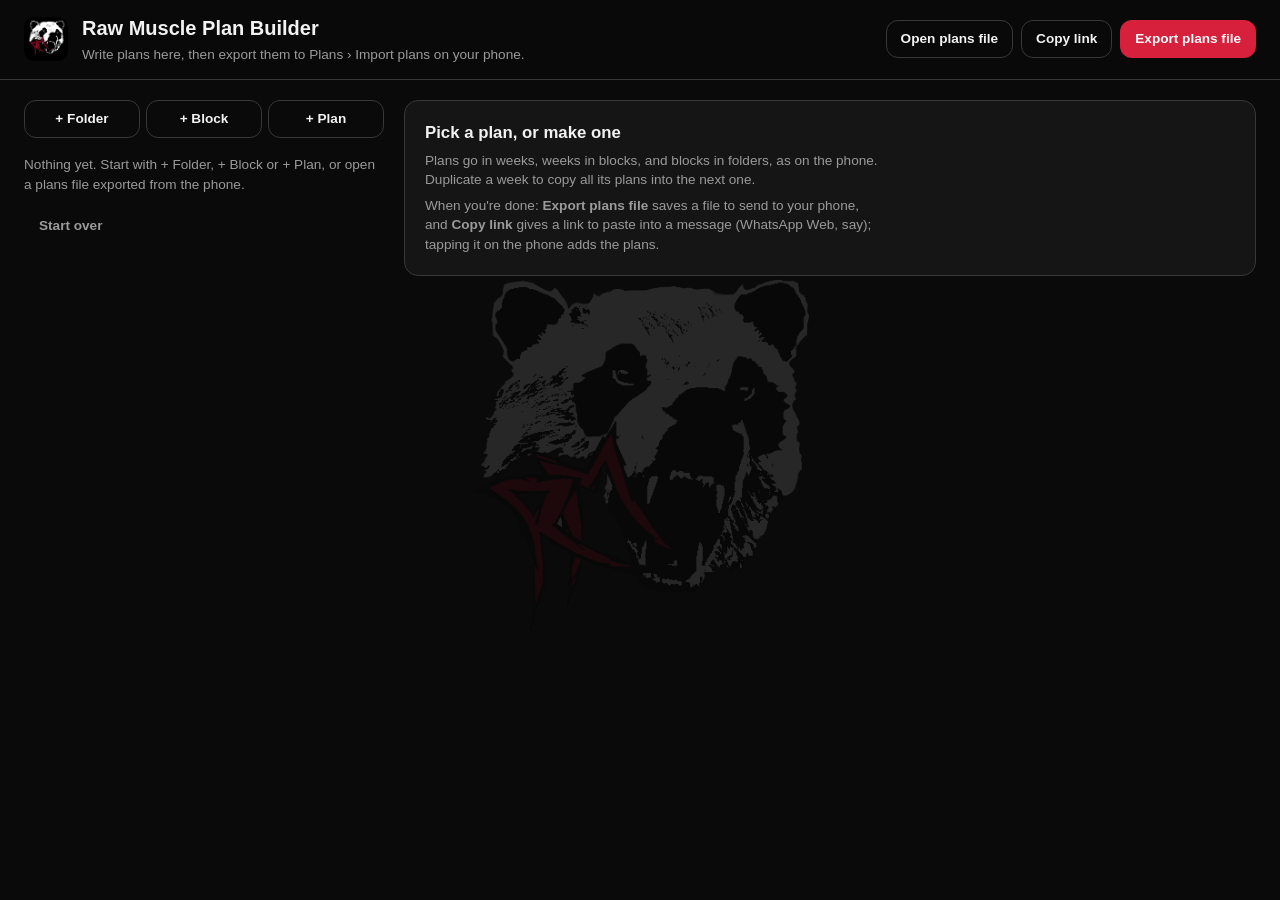
==== docs/desktop/index.html @ fa5bf791 "Desktop plan builder at /gym_planner/desktop/ A wide-screen page for writing plans with a keyboard: " ====
<!doctype html>
<html lang="en" data-theme="rawmuscle">
  <head>
    <meta charset="utf-8" />
    <meta name="viewport" content="width=device-width, initial-scale=1" />
    <title>Raw Muscle Plan Builder</title>
    <link rel="icon" href="../icons/icon-192.png" />
    <link rel="stylesheet" href="../app.css" />
    <link rel="stylesheet" href="desktop.css" />
  </head>
  <body>
    <header class="topbar">
      <div class="brand">
        <img src="../icons/icon-192.png" alt="" />
        <div>
          <h1>Raw Muscle Plan Builder</h1>
          <p class="muted">
            Write plans here, then export them to Plans › Import plans on your phone.
          </p>
        </div>
      </div>
      <div class="toolbar">
        <button class="btn small ghost" data-act="import">Open plans file</button>
        <button class="btn small ghost" data-act="copy-link">Copy link</button>
        <button class="btn small" data-act="export">Export plans file</button>
      </div>
    </header>

    <main class="layout">
      <aside class="side">
        <div class="side-tools">
          <button class="btn small ghost" data-act="add-folder">+ Folder</button>
          <button class="btn small ghost" data-act="add-block" data-folder="">+ Block</button>
          <button class="btn small ghost" data-act="add-plan" data-place="">+ Plan</button>
        </div>
        <nav id="tree" class="tree"></nav>
        <button class="btn small subtle clear" data-act="clear">Start over</button>
      </aside>
      <section id="editor" class="editor"></section>
    </main>

    <input id="import-file" type="file" hidden />
    <datalist id="exercise-names"></datalist>
    <div id="toast" class="toast" hidden></div>

    <script src="../exercises.js"></script>
    <script src="desktop.js"></script>
  </body>
</html>
---- docs/app.css ----
/* Raw Muscle Gym Tracker - phone first. Nothing here assumes a mouse or a wide screen. */

/* Raw Muscle is the default look: the logo's red, black and white. Not from
 * DaisyUI (none is red, black and white). The logo red (#930b24) is too dark
 * to read as text on black, so the accent is a brighter step of it; completed
 * sets show white instead of green. */
:root,
[data-theme="rawmuscle"] {
  color-scheme: dark;
  --bg: #0a0a0a;
  --surface: #151515;
  --surface-2: #232323;
  --text: #f2f2f2;
  --accent: #d6203c;
  --on-accent: #fff;
  --good: #f2f2f2;
  --on-good: #0a0a0a;
  --danger: #ff5c5c;
  --warn: #ffb547;
  --radius: 14px;
  --tabbar-h: 58px;
}

/* -------------------------------------------------------------- themes
 * Colour palettes borrowed from DaisyUI's themes, picked in Settings and
 * stored in the localStorage pref `theme`. A theme sets the core colours;
 * the rule below derives the in-between shades from them. The selectors
 * aren't tied to :root so the theme swatches in Settings can preview a
 * palette by carrying data-theme themselves. Spicy, the app's original look,
 * sets every shade itself. */
:root,
[data-theme]:not([data-theme="spicy"]) {
  --line: color-mix(in srgb, var(--text) 16%, var(--surface));
  --muted: color-mix(in srgb, var(--text) 62%, var(--bg));
  --accent-dim: color-mix(in srgb, var(--accent) 55%, var(--bg));
  --bar: color-mix(in srgb, var(--bg) 92%, transparent);
  --bar-2: color-mix(in srgb, var(--surface) 96%, transparent);
}
[data-theme="spicy"] {
  color-scheme: dark;
  --bg: #0e1117;
  --surface: #171b24;
  --surface-2: #1f2430;
  --line: #2b3140;
  --text: #e7eaf0;
  --muted: #939cae;
  --accent: #fa85ea;
  --accent-dim: #8f4f87;
  --on-accent: #fff;
  --good: #3ddc84;
  --on-good: #04160c;
  --danger: #ff5f5f;
  --warn: #ffb547;
  --bar: rgba(14, 17, 23, 0.92);
  --bar-2: rgba(23, 27, 36, 0.96);
}

[data-theme="dark"] {
  color-scheme: dark;
  --bg: #15191e;
  --surface: #1d232a;
  --surface-2: #2a323c;
  --text: #a6adbb;
  --accent: #7480ff;
  --on-accent: #050617;
  --good: #00a96e;
  --on-good: #000a05;
  --danger: #ff5861;
  --warn: #ffbe00;
}
[data-theme="night"] {
  color-scheme: dark;
  --bg: #0b1222;
  --surface: #0f172a;
  --surface-2: #1e293b;
  --text: #c9cbd0;
  --accent: #38bdf8;
  --on-accent: #010d15;
  --good: #2dd4bf;
  --on-good: #01100e;
  --danger: #fb7085;
  --warn: #f4bf50;
}
[data-theme="dracula"] {
  color-scheme: dark;
  --bg: #21222c;
  --surface: #282a36;
  --surface-2: #414558;
  --text: #f8f8f2;
  --accent: #ff79c6;
  --on-accent: #16050f;
  --good: #50fa7b;
  --on-good: #021505;
  --danger: #ff5555;
  --warn: #f1fa8c;
}
[data-theme="synthwave"] {
  color-scheme: dark;
  --bg: #120b2e;
  --surface: #1a103d;
  --surface-2: #221551;
  --text: #f9f7fd;
  --accent: #e779c1;
  --on-accent: #12050e;
  --good: #71ead2;
  --on-good: #051310;
  --danger: #ec8c78;
  --warn: #f3cc30;
}
[data-theme="forest"] {
  color-scheme: dark;
  --bg: #0f0b0b;
  --surface: #171212;
  --surface-2: #2a2222;
  --text: #cac9c9;
  --accent: #1eb854;
  --on-accent: #000c03;
  --good: #00a96e;
  --on-good: #000a05;
  --danger: #ff5861;
  --warn: #ffbe00;
}
[data-theme="coffee"] {
  color-scheme: dark;
  --bg: #1a1219;
  --surface: #20161f;
  --surface-2: #2d1f2c;
  --text: #c59f60;
  --accent: #db924b;
  --on-accent: #110802;
  --good: #9db787;
  --on-good: #090c06;
  --danger: #fc9581;
  --warn: #ffd25f;
}
[data-theme="sunset"] {
  color-scheme: dark;
  --bg: #0b1418;
  --surface: #121c22;
  --surface-2: #1b2a33;
  --text: #9fb9d0;
  --accent: #ff865b;
  --on-accent: #160603;
  --good: #62d394;
  --on-good: #031109;
  --danger: #ff6f6f;
  --warn: #efd057;
}
[data-theme="light"] {
  color-scheme: light;
  --bg: #f2f2f2;
  --surface: #ffffff;
  --surface-2: #e5e6e6;
  --text: #1f2937;
  --accent: #491eff;
  --on-accent: #ffffff;
  --good: #00a96e;
  --on-good: #ffffff;
  --danger: #e5404a;
  --warn: #a87a00;
}
[data-theme="cupcake"] {
  color-scheme: light;
  --bg: #efeae6;
  --surface: #faf7f5;
  --surface-2: #e7e2df;
  --text: #291334;
  --accent: #65c3c8;
  --on-accent: #042f31;
  --good: #36d399;
  --on-good: #022b1c;
  --danger: #e5506b;
  --warn: #a87700;
}
[data-theme="emerald"] {
  color-scheme: light;
  --bg: #f2f2f2;
  --surface: #ffffff;
  --surface-2: #e5e6e6;
  --text: #333c4d;
  --accent: #377cfb;
  --on-accent: #ffffff;
  --good: #66cc8a;
  --on-good: #223d30;
  --danger: #e5484d;
  --warn: #a87500;
}
[data-theme="nord"] {
  color-scheme: light;
  --bg: #e5e9f0;
  --surface: #eceff4;
  --surface-2: #d8dee9;
  --text: #2e3440;
  --accent: #5e81ac;
  --on-accent: #ffffff;
  --good: #8fbcbb;
  --on-good: #1d2b2b;
  --danger: #bf616a;
  --warn: #b0603e;
}

* {
  box-sizing: border-box;
  -webkit-tap-highlight-color: transparent;
}

/* Several things below are display:flex, which would otherwise beat the UA
 * stylesheet's rule for the hidden attribute. The JS toggles .hidden a lot. */
[hidden] {
  display: none !important;
}

html,
body {
  margin: 0;
  background: var(--bg);
  color: var(--text);
  font:
    16px/1.45 -apple-system,
    BlinkMacSystemFont,
    "Segoe UI",
    Roboto,
    sans-serif;
  overscroll-behavior-y: contain;
}

h1,
h2,
h3 {
  margin: 0;
  font-weight: 650;
}
h1 {
  font-size: 1.25rem;
}
h2 {
  font-size: 1.05rem;
}
h3 {
  font-size: 0.95rem;
}
p {
  margin: 0.35rem 0 0;
}

.muted {
  color: var(--muted);
  font-size: 0.85rem;
}

.muted.warn {
  color: var(--warn);
}

/* ---------------------------------------------------------------- layout */

.topbar {
  position: sticky;
  top: 0;
  z-index: 5;
  display: flex;
  align-items: center;
  justify-content: space-between;
  gap: 12px;
  padding: calc(env(safe-area-inset-top) + 14px) 16px 12px;
  background: var(--bar);
  backdrop-filter: blur(8px);
  border-bottom: 1px solid var(--line);
}

.topbar-note {
  color: var(--muted);
  font-size: 0.8rem;
}

.topbar-end {
  display: flex;
  align-items: center;
  gap: 10px;
}

/* Settings gear: a 40px tap target, pulled in so the icon lines up with the
 * page's right edge. */
.icon-btn {
  display: grid;
  place-items: center;
  width: 40px;
  height: 40px;
  margin: -8px -9px -8px 0;
  padding: 0;
  border: 0;
  border-radius: 10px;
  background: transparent;
  color: var(--muted);
  cursor: pointer;
}
.icon-btn:active {
  background: var(--surface-2);
  color: var(--text);
}

body {
  /* No text selection or iOS callout on long-press; inputs opt back in below. */
  -webkit-user-select: none;
  user-select: none;
  -webkit-touch-callout: none;
  display: flex;
  flex-direction: column;
  min-height: 100vh;
  min-height: 100dvh;
}

/* The logo as a faint watermark, fixed in the middle of the screen behind
 * everything. body is transparent so this sits above html's background but
 * below all content; it never takes taps. The logo has both white and black
 * in it, so one half or the other shows on dark and light themes alike. */
body {
  background: transparent;
}
body::before {
  content: "";
  position: fixed;
  inset: 0;
  z-index: -1;
  pointer-events: none;
  background: url("icons/watermark.png") center / min(70vw, 340px) no-repeat;
  opacity: 0.12;
}

#main {
  flex: 1;
  display: flex;
  flex-direction: column;
  padding: 14px 16px calc(var(--tabbar-h) + env(safe-area-inset-bottom) + 24px);
}

/* Plans fills the screen so its footer controls sit at the bottom of the
 * page, not just under a short list. */
#view-plans {
  flex: 1;
  display: flex;
  flex-direction: column;
}
#plan-list {
  margin-bottom: 16px;
}
.page-foot {
  margin-top: auto;
}

.stack {
  display: flex;
  flex-direction: column;
  gap: 12px;
}
.stack.tight {
  gap: 8px;
}
.row {
  display: flex;
  gap: 8px;
  align-items: center;
}
.row.wrap {
  flex-wrap: wrap;
}
/* Rows of buttons inside a wrapping row: each takes a full line. */
.row.wrap > .row {
  flex-basis: 100%;
}
/* Buttons share the line equally. */
.row.fill > .btn {
  flex: 1;
}
.spread {
  display: flex;
  justify-content: space-between;
  align-items: center;
  gap: 10px;
}
.grow {
  flex: 1;
  min-width: 0;
}

.card {
  background: var(--surface);
  border: 1px solid var(--line);
  border-radius: var(--radius);
  padding: 14px;
}

/* Plan groups: a folder holds blocks and plans, a block holds weeks, a week
 * holds plan cards. */
.group {
  background: var(--surface);
  border: 1px solid var(--line);
  border-radius: var(--radius);
}
.group > summary {
  list-style: none;
  display: flex;
  align-items: center;
  gap: 12px;
  min-height: 52px;
  padding: 12px 14px;
  cursor: pointer;
  font-weight: 650;
  font-size: 1.05rem;
}
.group > summary::-webkit-details-marker {
  display: none;
}
.group .group {
  background: var(--surface-2);
}
.group .group > summary {
  font-size: 0.95rem;
}
.group .group .card {
  background: var(--surface);
}
/* A folder holds blocks and plans, so it sits one level further out. */
.group.folder {
  border-left: 3px solid var(--accent-dim);
}
.group.folder .group .group {
  background: var(--surface);
}
.group.folder .group .group .card {
  background: var(--surface-2);
}
/* A plan in a week that has been done. */
.plan-card.completed {
  border-color: var(--accent);
}
/* A plan card's title drops down to list its exercises. */
.plan-card > details > summary {
  list-style: none;
  display: flex;
  align-items: center;
  gap: 12px;
  cursor: pointer;
}
.plan-card > details > summary::-webkit-details-marker {
  display: none;
}
.plan-card > details[open] > summary .chev {
  transform: rotate(45deg);
}
.plan-exercises {
  list-style: none;
  margin: 12px 0 0;
  padding: 0;
  display: flex;
  flex-direction: column;
  gap: 6px;
}
.plan-exercises li {
  display: flex;
  align-items: baseline;
  gap: 10px;
  background: var(--surface-2);
  border-radius: 10px;
  padding: 8px 10px;
  font-size: 0.9rem;
}
.plan-exercises .muted {
  font-size: 0.8rem;
  white-space: nowrap;
}
.group .group .plan-exercises li {
  background: var(--surface-2);
}
.group.folder .group .group .plan-exercises li {
  background: var(--surface);
}
.group-body {
  padding: 0 12px 12px;
}
.chev {
  flex: none;
  width: 8px;
  height: 8px;
  margin-left: 2px;
  border-right: 2px solid var(--muted);
  border-bottom: 2px solid var(--muted);
  transform: rotate(-45deg);
  transition: transform 0.15s;
}
.group[open] > summary .chev {
  transform: rotate(45deg);
}
.group-label {
  margin: 8px 2px 0;
  color: var(--muted);
  font-size: 0.78rem;
  text-transform: uppercase;
  letter-spacing: 0.06em;
}

/* A workout still running, shown on the Train start page. */
.current-session {
  border-color: var(--good);
  margin-bottom: 8px;
}

.session-head {
  display: flex;
  justify-content: space-between;
  align-items: center;
  gap: 12px;
}
#history-list > button {
  color: var(--text);
}

/* ---------------------------------------------------------------- buttons */

.btn {
  appearance: none;
  border: 1px solid transparent;
  border-radius: 12px;
  background: var(--accent);
  color: var(--on-accent);
  font: inherit;
  font-weight: 600;
  padding: 13px 16px;
  min-height: 48px; /* thumb-sized, mid-workout */
  width: 100%;
  cursor: pointer;
}
.btn:active {
  transform: scale(0.985);
}

.btn.ghost {
  background: transparent;
  border-color: var(--line);
  color: var(--text);
}
.btn.subtle {
  background: transparent;
  border-color: transparent;
  color: var(--muted);
  min-height: 40px;
}
.btn.danger {
  background: transparent;
  border-color: var(--danger);
  color: var(--danger);
}
.btn.good {
  background: var(--good);
  color: var(--on-good);
}
.btn.small {
  width: auto;
  min-height: 38px;
  padding: 8px 14px;
  font-size: 0.85rem;
}
.btn[disabled] {
  opacity: 0.45;
}

/* ---------------------------------------------------------------- inputs */

input,
select,
textarea {
  font: inherit;
  color: var(--text);
  background: var(--surface-2);
  border: 1px solid var(--line);
  border-radius: 10px;
  padding: 11px 12px;
  width: 100%;
  min-height: 46px;
}
input,
textarea,
[contenteditable] {
  -webkit-user-select: text;
  user-select: text;
  -webkit-touch-callout: default;
}
input:focus,
select:focus,
textarea:focus {
  outline: 2px solid var(--accent-dim);
}
label {
  display: block;
  font-size: 0.8rem;
  color: var(--muted);
  margin-bottom: 4px;
}
.field {
  flex: 1;
  min-width: 0;
}

/* ---------------------------------------------------------------- exercise cards */

.exercise {
  background: var(--surface);
  border: 1px solid var(--line);
  border-radius: var(--radius);
  overflow: hidden;
}
.exercise-head {
  padding: 12px 14px;
  display: flex;
  justify-content: space-between;
  align-items: center;
  gap: 10px;
}
.exercise-head.done {
  border-left: 3px solid var(--good);
}
/* Marked Done: the title folds the card open and closed. */
.exercise.finished .exercise-head [data-action="toggle-exercise"] {
  cursor: pointer;
}
.chev-btn {
  flex: none;
  display: grid;
  place-items: center;
  width: 36px;
  height: 36px;
  margin-right: -8px;
  background: none;
  border: 0;
  cursor: pointer;
}
.exercise.open .chev-btn .chev {
  transform: rotate(45deg);
}
.exercise-foot {
  display: flex;
  padding: 0 14px 14px;
}
.exercise-foot .btn {
  flex: 1;
}
.target {
  font-size: 0.8rem;
  color: var(--muted);
}
.prev {
  font-size: 0.78rem;
  color: var(--accent);
}

.setlist {
  display: flex;
  flex-direction: column;
  gap: 6px;
  padding: 0 14px 12px;
}
.setrow {
  display: grid;
  grid-template-columns: 26px 1fr auto;
  align-items: center;
  gap: 10px;
  background: var(--surface-2);
  border-radius: 10px;
  padding: 8px 10px;
  font-variant-numeric: tabular-nums;
}
.setrow .idx {
  color: var(--muted);
  font-size: 0.8rem;
}
.setrow .del {
  background: none;
  border: 0;
  color: var(--muted);
  font-size: 1.1rem;
  padding: 4px 8px;
  cursor: pointer;
}

.logform {
  display: grid;
  grid-template-columns: 1fr 1fr 1fr auto;
  gap: 8px;
  padding: 0 14px 14px;
}
.logform .btn {
  width: auto;
  padding: 0 18px;
}
.logform .check {
  grid-column: 1 / -1;
  margin-top: 0;
}

/* A tick box with its label beside it (the global label style stacks). */
.check {
  display: inline-flex;
  align-items: center;
  gap: 10px;
  margin: 8px 0 0;
  min-height: 36px;
  font-size: 0.9rem;
  color: var(--text);
  cursor: pointer;
}
.check input {
  width: 22px;
  height: 22px;
  min-height: 0;
  margin: 0;
  padding: 0;
  accent-color: var(--accent);
}

.setrow.warmup {
  color: var(--muted);
}
.setrow.warmup .idx {
  color: var(--accent);
  font-weight: 650;
}

/* Install steps for iPhone, with Safari's share icon inline. */
.steps {
  margin: 0;
  padding-left: 1.3em;
}
.steps li + li {
  margin-top: 10px;
}
.inline-icon {
  width: 1.15em;
  height: 1.15em;
  vertical-align: -0.2em;
}

.pill {
  display: inline-block;
  padding: 2px 8px;
  border-radius: 999px;
  background: var(--surface-2);
  border: 1px solid var(--line);
  font-size: 0.72rem;
  color: var(--muted);
}

/* ---------------------------------------------------------------- tab bar */

.tabbar {
  position: fixed;
  left: 0;
  right: 0;
  bottom: 0;
  z-index: 6;
  display: flex;
  background: var(--bar-2);
  backdrop-filter: blur(8px);
  border-top: 1px solid var(--line);
  padding-bottom: env(safe-area-inset-bottom);
}
.tab {
  flex: 1;
  background: none;
  border: 0;
  color: var(--muted);
  font: inherit;
  font-size: 0.7rem;
  height: var(--tabbar-h);
  display: flex;
  flex-direction: column;
  align-items: center;
  justify-content: center;
  gap: 3px;
  cursor: pointer;
}
.tab.active {
  color: var(--accent);
}
.tab-icon {
  font-size: 1.1rem;
  line-height: 1;
}

/* ---------------------------------------------------------------- sheet */

/* top and height are set from the visual viewport in fitSheet(), so the sheet
 * sits above the on-screen keyboard. */
.sheet-backdrop {
  position: fixed;
  top: 0;
  left: 0;
  right: 0;
  height: 100%;
  z-index: 20;
  background: rgba(0, 0, 0, 0.55);
  display: flex;
  align-items: flex-end;
}
.sheet {
  width: 100%;
  max-height: 88%;
  background: var(--surface);
  border-radius: 18px 18px 0 0;
  border-top: 1px solid var(--line);
  display: flex;
  flex-direction: column;
  animation: rise 0.18s ease-out;
}
@keyframes rise {
  from {
    transform: translateY(16px);
    opacity: 0.6;
  }
}
.sheet-head {
  display: flex;
  justify-content: space-between;
  align-items: center;
  padding: 14px 16px;
  border-bottom: 1px solid var(--line);
}
.sheet-body {
  flex: 1 1 auto;
  min-height: 0;
  padding: 14px 16px calc(env(safe-area-inset-bottom) + 20px);
  overflow-y: auto;
  -webkit-overflow-scrolling: touch;
}
.sheet-foot {
  flex: none;
  padding: 12px 16px calc(env(safe-area-inset-bottom) + 12px);
  border-top: 1px solid var(--line);
}
/* With a footer, the body no longer touches the bottom edge. */
.sheet-body:has(+ .sheet-foot:not([hidden])) {
  padding-bottom: 16px;
}

.picker-item {
  display: flex;
  justify-content: space-between;
  align-items: center;
  gap: 10px;
  width: 100%;
  text-align: left;
  background: var(--surface-2);
  border: 1px solid var(--line);
  border-radius: 10px;
  color: var(--text);
  font: inherit;
  padding: 12px;
  min-height: 48px;
  cursor: pointer;
}
.picker-item.selected {
  border-color: var(--accent);
}

/* ---------------------------------------------------------------- toast */

.toast {
  position: fixed;
  left: 50%;
  bottom: calc(var(--tabbar-h) + env(safe-area-inset-bottom) + 16px);
  transform: translateX(-50%);
  z-index: 30;
  background: var(--surface-2);
  border: 1px solid var(--line);
  border-radius: 999px;
  padding: 9px 16px;
  font-size: 0.85rem;
  max-width: 88vw;
}

.empty {
  text-align: center;
  color: var(--muted);
  padding: 28px 8px;
}

/* A tablet or desktop browser just gets the phone layout, centred. */
@media (min-width: 620px) {
  #main,
  .topbar {
    max-width: 560px;
    margin-inline: auto;
  }
  .tabbar {
    max-width: 560px;
    left: 50%;
    transform: translateX(-50%);
    border-radius: 14px 14px 0 0;
    border: 1px solid var(--line);
  }
  .sheet {
    max-width: 560px;
    margin-inline: auto;
  }
}

/* ------------------------------------------------------------ drag to sort */

.drag-handle {
  appearance: none;
  flex: none;
  display: grid;
  place-items: center;
  width: 32px;
  height: 44px;
  margin: -8px 0 -8px -8px;
  padding: 0;
  border: 0;
  background: transparent;
  color: var(--muted);
  cursor: grab;
  touch-action: none;
  user-select: none;
  -webkit-user-select: none;
  -webkit-touch-callout: none;
}

body.dragging,
body.dragging * {
  cursor: grabbing !important;
  user-select: none;
  -webkit-user-select: none;
}

.drag-ghost {
  position: fixed;
  z-index: 40;
  margin: 0;
  pointer-events: none;
  box-shadow: 0 14px 34px rgba(0, 0, 0, 0.55);
  border-color: var(--accent-dim) !important;
  opacity: 0.95;
  transition:
    opacity 0.12s,
    border-color 0.12s;
}
.drag-ghost.doomed {
  border-color: var(--danger) !important;
  opacity: 0.6;
}

.drag-placeholder {
  border: 2px dashed var(--line);
  border-radius: var(--radius);
}

.trash {
  position: fixed;
  left: 0;
  right: 0;
  bottom: 0;
  z-index: 35;
  display: flex;
  align-items: center;
  justify-content: center;
  gap: 10px;
  min-height: calc(var(--tabbar-h) + 30px + env(safe-area-inset-bottom));
  padding-bottom: env(safe-area-inset-bottom);
  background: color-mix(in srgb, var(--danger) 14%, var(--bg));
  border-top: 2px dashed color-mix(in srgb, var(--danger) 50%, transparent);
  color: var(--danger);
  font-weight: 600;
  animation: trash-in 0.15s ease-out;
  transition: background 0.12s;
}
.trash.armed {
  background: var(--danger);
  border-top-color: var(--danger);
  color: #fff;
}
.trash.armed svg {
  transform: scale(1.2);
}
.trash svg {
  transition: transform 0.12s;
}

@keyframes trash-in {
  from {
    transform: translateY(100%);
  }
}

/* Hold and drag a plan or block into a folder. */
[data-move] {
  -webkit-touch-callout: none;
  -webkit-user-select: none;
  user-select: none;
}
.moving {
  opacity: 0.35;
}
.move-ghost {
  list-style: none;
  background: var(--surface-2);
  border: 1px solid var(--accent-dim);
  border-radius: var(--radius);
}
.group.drop-here,
.unfile.drop-here {
  outline: 2px solid var(--accent);
  outline-offset: 2px;
}
/* Where a held plan or block will land: a line above or below that one. */
.drop-before {
  box-shadow: 0 -7px 0 -4px var(--accent);
}
.drop-after {
  box-shadow: 0 7px 0 -4px var(--accent);
}
.unfile {
  position: fixed;
  left: 0;
  right: 0;
  bottom: 0;
  z-index: 35;
  display: flex;
  align-items: center;
  justify-content: center;
  min-height: calc(var(--tabbar-h) + 30px + env(safe-area-inset-bottom));
  padding-bottom: env(safe-area-inset-bottom);
  background: var(--bar-2);
  border-top: 2px dashed var(--line);
  color: var(--muted);
  font-weight: 600;
  animation: trash-in 0.15s ease-out;
}
.unfile.drop-here {
  outline-offset: -4px;
  color: var(--text, #fff);
}

/* Browser tab, not installed: the install button is the only thing on screen. */
body.gated .topbar,
body.gated main,
body.gated .tabbar {
  display: none;
}
.install-gate {
  position: fixed;
  inset: 0;
  z-index: 25;
  display: flex;
  flex-direction: column;
  align-items: center;
  justify-content: center;
  gap: 16px;
  padding: 24px;
  text-align: center;
  background: var(--bg);
}
.install-gate .btn {
  width: auto;
  min-width: 200px;
  margin-top: 8px;
}


/* Theme picker in Settings: a button showing the current theme opens a grid
 * of swatches, each carrying its own data-theme so it paints in that palette. */
.theme-toggle {
  appearance: none;
  display: flex;
  align-items: center;
  gap: 8px;
  min-height: 38px;
  padding: 8px 12px;
  border: 1px solid var(--line);
  border-radius: 12px;
  background: var(--surface-2);
  color: var(--text);
  font: inherit;
  font-size: 0.85rem;
  font-weight: 600;
  cursor: pointer;
}
.theme-toggle[aria-expanded="true"] {
  border-color: var(--accent);
}
.theme-grid {
  display: grid;
  grid-template-columns: repeat(auto-fill, minmax(96px, 1fr));
  gap: 8px;
  margin-top: 10px;
}
.theme-swatch {
  appearance: none;
  display: flex;
  flex-direction: column;
  align-items: flex-start;
  gap: 6px;
  padding: 10px;
  border: 2px solid var(--line);
  border-radius: 12px;
  background: var(--bg);
  color: var(--text);
  font: inherit;
  font-size: 0.85rem;
  font-weight: 600;
  cursor: pointer;
}
.theme-swatch[aria-pressed="true"] {
  border-color: var(--accent);
}
.theme-dots {
  display: flex;
  gap: 4px;
}
.theme-dots i {
  width: 14px;
  height: 14px;
  border-radius: 50%;
}
.theme-toggle .theme-dots {
  padding: 4px 6px;
  border-radius: 999px;
  background: var(--bg);
}

/* Bear logo next to the app name: on the install gate and at the foot of
 * Settings. The icon has its own black square, so it reads on every theme. */
.brand-logo {
  width: 96px;
  height: 96px;
  border-radius: 22px;
}
.brand-logo.small {
  width: 32px;
  height: 32px;
  border-radius: 8px;
}
.brand-footer {
  display: flex;
  align-items: center;
  justify-content: center;
  gap: 10px;
  margin-top: 24px;
  padding-top: 16px;
  border-top: 1px solid var(--line);
  color: var(--muted);
  font-size: 0.85rem;
  font-weight: 600;
}
.install-gate a {
  color: var(--accent);
}
---- docs/desktop/desktop.css ----
/* Raw Muscle Plan Builder: the desktop page. Colours, buttons and inputs come
 * from ../app.css; this lays them out for a wide screen and a mouse. */

body {
  -webkit-user-select: auto;
  user-select: auto;
}

.topbar {
  padding: 14px 24px;
  flex-wrap: wrap;
  max-width: none; /* app.css narrows and centres it at phone width */
  margin-inline: 0;
}
.brand {
  display: flex;
  align-items: center;
  gap: 14px;
}
.brand img {
  width: 44px;
  height: 44px;
  border-radius: 10px;
}
.brand .muted {
  margin: 2px 0 0;
}
.toolbar {
  display: flex;
  gap: 8px;
  flex-wrap: wrap;
}

.layout {
  flex: 1;
  display: grid;
  grid-template-columns: minmax(280px, 360px) 1fr;
  gap: 20px;
  width: 100%;
  max-width: 1280px;
  margin: 0 auto;
  padding: 20px 24px 80px;
  box-sizing: border-box;
}
@media (max-width: 760px) {
  .layout {
    grid-template-columns: 1fr;
    padding: 16px;
  }
}

/* ------------------------------------------------------------- the tree */

.side {
  display: flex;
  flex-direction: column;
  gap: 12px;
  align-self: start;
  position: sticky;
  top: 90px;
  max-height: calc(100vh - 110px);
  overflow: auto;
}
.side-tools {
  display: flex;
  gap: 6px;
}
.side-tools .btn {
  flex: 1;
}
.side .clear {
  align-self: flex-start;
}
.tree {
  display: flex;
  flex-direction: column;
  gap: 4px;
}
.branch > .children {
  margin-left: 14px;
  padding-left: 10px;
  border-left: 1px solid var(--line);
  display: flex;
  flex-direction: column;
  gap: 2px;
}
.node {
  display: flex;
  align-items: center;
  gap: 8px;
  min-height: 34px;
  padding: 4px 8px;
  border-radius: 8px;
  font: inherit;
  color: var(--text);
}
.node.folder {
  font-weight: 650;
  border-left: 3px solid var(--accent-dim);
}
.node.block {
  font-weight: 600;
}
.node.week {
  color: var(--muted);
  font-size: 0.9rem;
}
.node.plan {
  width: 100%;
  text-align: left;
  background: none;
  border: 1px solid transparent;
  cursor: pointer;
  font-size: 0.92rem;
}
.node.plan:hover {
  background: var(--surface);
}
.node.plan.selected {
  background: var(--surface-2);
  border-color: var(--accent-dim);
}
.node .count {
  color: var(--muted);
  font-size: 0.75rem;
}
.node .tools {
  display: flex;
  gap: 2px;
  opacity: 0;
}
.node:hover .tools,
.node:focus-within .tools {
  opacity: 1;
}
@media (hover: none) {
  .node .tools {
    opacity: 1;
  }
}
.tool {
  background: none;
  border: 0;
  border-radius: 6px;
  padding: 3px 6px;
  font: inherit;
  font-size: 0.78rem;
  color: var(--muted);
  cursor: pointer;
}
.tool:hover:not([disabled]) {
  background: var(--surface-2);
  color: var(--text);
}
.tool[disabled] {
  opacity: 0.3;
  cursor: default;
}
.grow {
  flex: 1;
  min-width: 0;
}

/* ----------------------------------------------------------- the editor */

.editor {
  display: flex;
  flex-direction: column;
  gap: 14px;
  background: var(--surface);
  border: 1px solid var(--line);
  border-radius: var(--radius);
  padding: 20px;
  align-self: start;
}
.placeholder p {
  max-width: 60ch;
}
.editor-grid {
  display: grid;
  grid-template-columns: 1fr 1fr;
  gap: 12px;
}
.items {
  width: 100%;
  border-collapse: collapse;
}
.items th {
  text-align: left;
  font-size: 0.75rem;
  font-weight: 600;
  color: var(--muted);
  padding: 0 4px 6px;
}
.items td {
  padding: 3px 4px;
}
.items input,
.items select {
  min-height: 38px;
  padding: 7px 9px;
}
.items td:nth-child(2) {
  width: 34%;
}
.items td:nth-child(n + 4):nth-child(-n + 7) {
  width: 9%;
}
.items select[disabled] {
  opacity: 0.6;
}
.items .num {
  color: var(--muted);
  font-size: 0.8rem;
  text-align: right;
  width: 20px;
}
.row-tools {
  white-space: nowrap;
}
.editor-foot {
  display: flex;
  gap: 8px;
  align-items: center;
}

.toast {
  bottom: 24px;
}
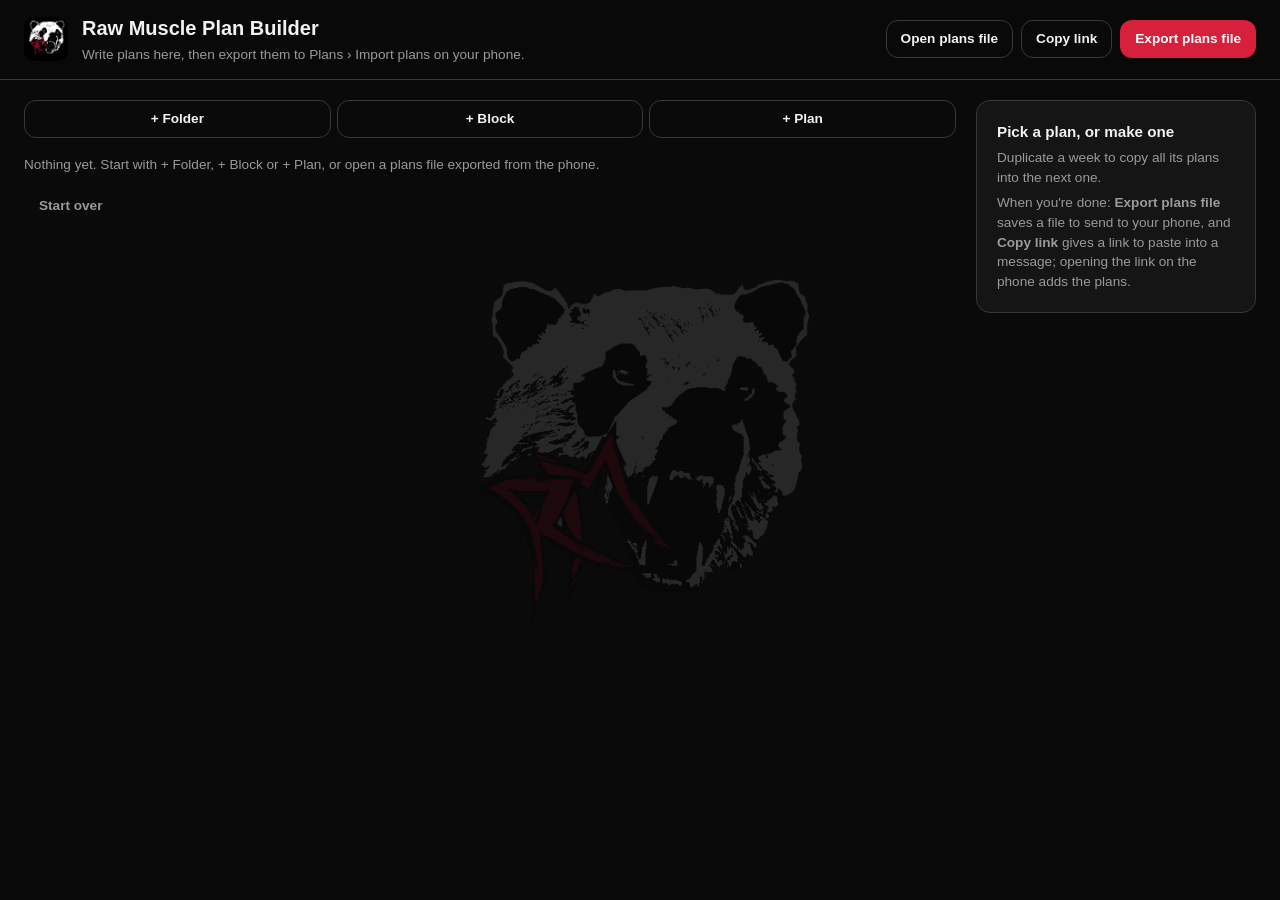
==== commit 9b470621: "SweetAlert2 dialogs in place of the browser's confirm and prompt Every delete, discard, overwrite an" ====
--- a/docs/desktop/index.html
+++ b/docs/desktop/index.html
@@ -43,6 +43,7 @@
     <datalist id="exercise-names"></datalist>
     <div id="toast" class="toast" hidden></div>
 
+    <script src="../vendor/sweetalert2/sweetalert2.all.min.js"></script>
     <script src="../exercises.js"></script>
     <script src="desktop.js"></script>
   </body>
--- a/docs/app.css
+++ b/docs/app.css
@@ -1153,3 +1153,68 @@
 .install-gate a {
   color: var(--accent);
 }
+
+/* Export plans: share a scope's file, or copy its link. */
+.export-row {
+  display: flex;
+  gap: 8px;
+}
+.export-row .btn:first-child {
+  flex: 1;
+}
+.export-row .btn:last-child {
+  width: auto;
+  flex: none;
+}
+
+/* SweetAlert2 dialogs (docs/vendor/sweetalert2), in the app's colours. Its own
+ * CSS is injected after this file, so these use two classes to win. */
+.swal2-container.swal2-backdrop-show {
+  background: rgba(0, 0, 0, 0.6);
+}
+.swal2-container {
+  z-index: 60; /* above the bottom sheet */
+}
+.swal2-popup.swal-app {
+  background: var(--surface);
+  color: var(--text);
+  border: 1px solid var(--line);
+  border-radius: var(--radius);
+  padding: 20px 18px 18px;
+}
+.swal-app .swal2-title {
+  color: var(--text);
+  font-size: 1.1rem;
+  padding: 0;
+}
+.swal-app .swal2-html-container {
+  color: var(--text);
+  font-size: 0.95rem;
+  line-height: 1.45;
+  margin: 0;
+  padding: 4px 0 0;
+}
+.swal-app .swal2-input {
+  width: 100%;
+  margin: 14px 0 0;
+  box-sizing: border-box;
+  background: var(--surface-2);
+  color: var(--text);
+  border: 1px solid var(--line);
+  border-radius: 10px;
+  box-shadow: none;
+}
+.swal-app .swal2-input:focus {
+  outline: 2px solid var(--accent-dim);
+  box-shadow: none;
+}
+.swal-app .swal2-actions {
+  width: 100%;
+  flex-wrap: nowrap;
+  gap: 8px;
+  margin: 18px 0 0;
+}
+.swal-app .swal2-actions .btn {
+  flex: 1;
+  margin: 0;
+}
--- a/docs/desktop/desktop.css
+++ b/docs/desktop/desktop.css
@@ -42,8 +42,12 @@
   padding: 20px 24px 80px;
   box-sizing: border-box;
 }
+.layout.idle {
+  grid-template-columns: 1fr minmax(220px, 280px);
+}
 @media (max-width: 760px) {
-  .layout {
+  .layout,
+  .layout.idle {
     grid-template-columns: 1fr;
     padding: 16px;
   }
@@ -173,6 +177,9 @@
   padding: 20px;
   align-self: start;
 }
+.placeholder h2 {
+  font-size: 0.95rem;
+}
 .placeholder p {
   max-width: 60ch;
 }
